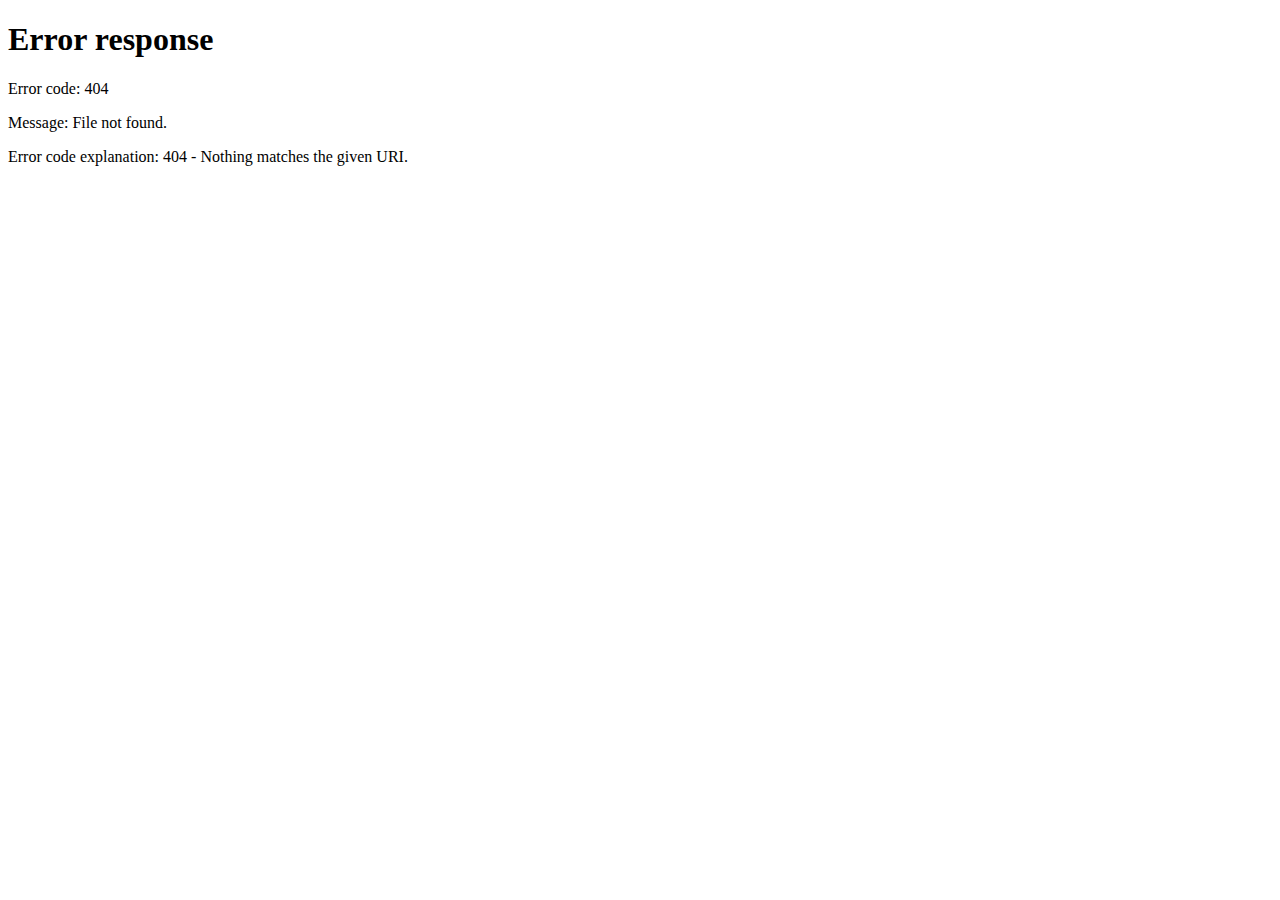
==== about.html @ 1d5e716c "Add files via upload" ====
<!DOCTYPE html>
<html>

<head>
	<title>春鹄 - 关于</title>
	<link href="https://pic.lienav.com/i/2022/04/22/62624478305ee.png" rel="icon">
	<style>
		div#load {
			backdrop-filter: blur(25px);
			-webkit-backdrop-filter: blur(25px);
			background-color: #ecf6ff05;
			z-index: 100;
			width: 100%;
			height: 100%;
			position: fixed;
			top: 0;
		}
	</style>
	<link href="basic.css" rel="stylesheet">
	<script src="basic.js"></script>
</head>

<body>
	<div id="load"></div>
	<div class="head">
		<div id="left">
			<a href="/Slouchwind">
				<div id="icon">
					<img src="https://m.xiguacity.cn/post/6042be99fef5f8753d6c03c1/c3750ecf-94c1-4d3f-9f3a-4bf2834fd779.svg">
				</div>
			</a>
			<div><a href="/Slouchwind/editor">项目</a></div>
		</div>
		<div id="right">
			<div id="time"></div>
			<div>
				<img id="color" src="">
			</div>
		</div>
	</div>
	<div id="top"></div>
	<p>感谢您来访春鹄的个人网站！</p>
	<p>这是一位前端初学者的第一个网站(*╹▽╹*)</p>
	<p>这是我的头像 ↓</p>
	<div id="user"><img src="https://pic.lienav.com/i/2022/05/10/627a4567b4b27.jpg" class="userImg"></div>
	<div id="bottom">
		<div id="A">
			<a href="https://qixie.rth1.me/" target="_blank">齐谐者</a>
			<a href="/Slouchwind/about">关于</a>
		</div>
	</div>
</body>

</html>
---- basic.css ----
/*全局css*/

:root {
    --main: #719fe3;
    --main-hover: #96bbf1;
    --main-active: #4c7dd6;
    --main-bg: #1c1c1c;
    --main-color: #ffffff;
    --right-bg: #2525258f;
    --right-hover: #00000040;
    --right-shadow: #000000b3;
    --scroll-bg: #2b2b2b;
    --scroll-line-bg: #575757;
    --head-bg: #1c1c1c7d;
    --head-shadow: #0a0a0abd;
    --card-bg: #292929;
    --card-shadow: #111111;
}

::-webkit-scrollbar {
    width: 8px;
    background-color: var(--scroll-bg);
}

::-webkit-scrollbar-thumb {
    border-radius: 4px;
    background-color: var(--scroll-line-bg);
}

::selection {
    background-color: var(--main-active);
    color: var(--main-bg);
}

body {
    margin: 0;
    background-color: var(--main-bg);
	overflow: hidden;
}

* {
    transition-timing-function: ease-in-out;
    transition-duration: 0.2s;
}

a {
    text-decoration: none;
    font-size: 18px;
    transition-duration: 0.2s;
}

p,
h3 {
    color: var(--main-color);
    text-align: center;
}

p.title {
    font-size: 3em;
    margin-block-start: 5px;
    margin-block-end: 5px;
}

/*导航栏*/

div.head {
    background-color: var(--head-bg);
    color: var(--main);
    width: 100%;
    height: 75px;
    box-shadow: 0px 2px 15px 0px var(--head-shadow);
    position: fixed;
    top: 0;
    backdrop-filter: blur(10px);
    -webkit-backdrop-filter: blur(10px);
    /*Safari*/
    display: flex;
    align-content: center;
    align-items: center;
    justify-content: space-between;
}

div.head>div div {
    padding: 0 10px;
    float: left;
    display: flex;
    align-content: center;
    justify-content: center;
    align-items: center;
    flex-direction: row;
}

/*导航栏链接*/
div.head a:link {
    color: var(--main);
}

div.head a:visited {
    color: var(--main);
}

div.head a:hover {
    color: var(--main-hover);
}

div.head a:active {
    color: var(--main-active);
}

/*左边栏*/
div.head>div#left {
    display: flex;
}

div#icon {
    display: flex;
}

div#icon>img {
    width: auto;
    height: 65px;
}

/*右边栏*/
div.head>div#right {
    display: flex;
    align-items: center;
}

div#time {
    display: block;
    padding: 5px;
    border-radius: 5px;
    height: 20px;
    right: 10px;
    transition-duration: 0.2s;
    overflow: hidden;
    font-size: 18px;
    text-align: center;
}

div#time:hover {
    height: 48px;
}

div#time>p {
    margin: 0 5px;
	font-family: consolas;
}

img[src="https://m.xiguacity.cn/post/6042be99fef5f8753d6c03c1/b60fa262-cfc1-406d-814c-2ffaf63baaf0.svg"],
img[src="https://m.xiguacity.cn/post/6042be99fef5f8753d6c03c1/5c2cac44-609e-490e-ade0-78db98454575.svg"],
img[src="https://m.xiguacity.cn/post/6042be99fef5f8753d6c03c1/bfb1f419-05e8-45bd-ab38-4e79d6b40e04.svg"] {
    height: 30px;
    margin-right: 5px;
}

div#top {
    width: 100%;
    height: 75px;
    top: 0;
}

/*右键菜单*/

ul.rightMouse {
    border-radius: 10px;
    width: 140px;
    height: max-content;
    background-color: var(--right-bg);
    font-size: 10px;
    list-style: none;
    line-height: 35px;
    position: fixed;
    display: none;
    padding-left: 0;
    margin: 0;
    transition-duration: 0.2s;
    backdrop-filter: blur(5px);
    z-index: 1000;
    box-shadow: 0 0 25px 0px var(--right-shadow);
    color: var(--main-color);
}

ul.rightMouse>li {
    padding: 0 15px;
    margin: 5px;
    border-radius: 5px;
    transition-duration: 0.2s;
}

ul.rightMouse>li:hover {
	background-color: var(--right-hover);
}

/*底部信息*/

div#bottom {
    width: 100%;
    height: 150px;
    background-color: var(--main);
    bottom: 0;
    margin-top: 3em;
    color: #ffffff;
}

/*底部链接*/
div#bottom>div#A {
    text-align: center;
    padding: 20px;
}

div#bottom>div#A>a {
    color: #ffffff;
    font-size: 16px;
    margin: 5px;
}

div#bottom>div#A>a:active {
    font-size: 15px;
}

/*
关于页面css
https://qixie.rth1.me/Slouchwind/about
*/

div#user {
    margin: auto;
    text-align: center;
}

img.userImg {
    border-radius: 50%;
    width: 25%;
    margin: 3em;
}

/*
项目页面css
https://qixie.rth1.me/Slouchwind/editor
*/

div#editor {
    margin: auto;
    width: max-content;
    height: 310px;
}

div.card {
    border-radius: 32.5px;
    background-color: var(--card-bg);
    box-shadow: 0 0 15px var(--card-shadow);
    margin: 15px 10px;
    transition-duration: 0.3s;
    text-align: center;
    overflow: hidden;
    display: flex;
    justify-content: center;
    flex-wrap: wrap;
    align-content: stretch;
    float: left;
    width: 65px;
    height: 310px;
}

div.card:hover {
    border-radius: 15px;
    width: 300px;
    box-shadow: 0 0 20px 5px var(--card-shadow);
}

div.card>p {
    margin: 10px auto;
}

div.card>img {
    height: 190px;
}
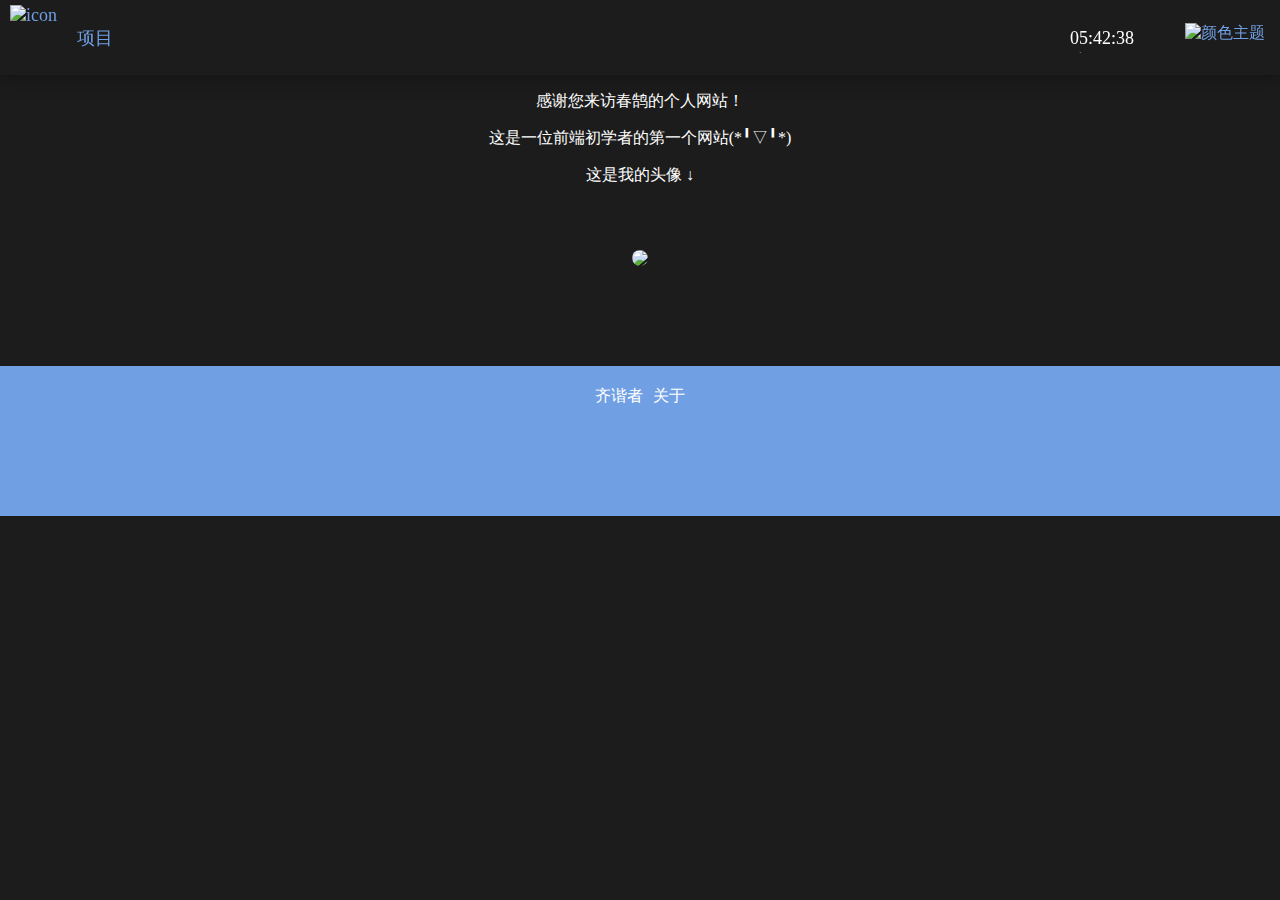
==== commit c6d6171c: "about" ====
--- a/about.html
+++ b/about.html
@@ -1,54 +1,18 @@
-<!DOCTYPE html>
-<html>
+<!doctype html>
+<html lang="en">
 
 <head>
-	<title>春鹄 - 关于</title>
-	<link href="https://pic.lienav.com/i/2022/04/22/62624478305ee.png" rel="icon">
-	<style>
-		div#load {
-			backdrop-filter: blur(25px);
-			-webkit-backdrop-filter: blur(25px);
-			background-color: #ecf6ff05;
-			z-index: 100;
-			width: 100%;
-			height: 100%;
-			position: fixed;
-			top: 0;
-		}
-	</style>
-	<link href="basic.css" rel="stylesheet">
-	<script src="basic.js"></script>
+    <meta charset="utf-8" />
+    <link rel="icon" href="https://pic.lienav.com/i/2022/04/22/62624478305ee.png" />
+    <meta name="viewport" content="width=device-width,initial-scale=1" />
+    <title>春鹄 - 关于</title>
+    <script defer="defer" src="./static/js/main.about.js"></script>
+    <link href="./static/css/main.about.css" rel="stylesheet">
 </head>
 
 <body>
-	<div id="load"></div>
-	<div class="head">
-		<div id="left">
-			<a href="/Slouchwind">
-				<div id="icon">
-					<img src="https://m.xiguacity.cn/post/6042be99fef5f8753d6c03c1/c3750ecf-94c1-4d3f-9f3a-4bf2834fd779.svg">
-				</div>
-			</a>
-			<div><a href="/Slouchwind/editor">项目</a></div>
-		</div>
-		<div id="right">
-			<div id="time"></div>
-			<div>
-				<img id="color" src="">
-			</div>
-		</div>
-	</div>
-	<div id="top"></div>
-	<p>感谢您来访春鹄的个人网站！</p>
-	<p>这是一位前端初学者的第一个网站(*╹▽╹*)</p>
-	<p>这是我的头像 ↓</p>
-	<div id="user"><img src="https://pic.lienav.com/i/2022/05/10/627a4567b4b27.jpg" class="userImg"></div>
-	<div id="bottom">
-		<div id="A">
-			<a href="https://qixie.rth1.me/" target="_blank">齐谐者</a>
-			<a href="/Slouchwind/about">关于</a>
-		</div>
-	</div>
+    <noscript>You need to enable JavaScript to run this app.</noscript>
+    <div id="root"></div>
 </body>
 
 </html>--- a/static/css/main.about.css
+++ b/static/css/main.about.css
@@ -0,0 +1,2 @@
+div.head{backdrop-filter:blur(10px);-webkit-backdrop-filter:blur(10px);background-color:#1c1c1c40;background-color:var(--head-bg);box-shadow:0 2px 15px 0 #111111cc;box-shadow:0 2px 15px 0 var(--head-shadow);color:#719fe3;color:var(--main);height:75px;justify-content:space-between;position:fixed;top:0;width:100%}div.head,div.head>div div{align-content:center;align-items:center;display:flex}div.head>div div{flex-direction:row;float:left;justify-content:center;padding:0 10px}div.head a:link,div.head a:visited{color:#719fe3;color:var(--main)}div.head a:hover{color:#96bbf1;color:var(--main-hover)}div.head a:active{color:#4c7dd6;color:var(--main-active)}div#icon,div.head>div#left{display:flex}div#icon>img{height:65px;width:auto}div.head>div#right{align-items:center;display:flex}div#clock{border-radius:5px;display:block;font-size:18px;height:20px;overflow:hidden;padding:5px;right:10px;text-align:center;transition-duration:.2s}div#clock:hover{height:48px}div#clock>p{font-family:consolas;margin:0 5px}img#color{height:30px;margin-right:5px}div#top{height:75px;top:0;width:100%}div#bottom{background-color:#719fe3;background-color:var(--main);bottom:0;color:#fff;height:150px;margin-top:3em;width:100%}div#bottom>div#A{padding:20px;text-align:center}div#bottom>div#A>a{color:#fff;font-size:16px;margin:5px}div#bottom>div#A>a:active{font-size:15px}div#bottom p{color:#fff}div#user{margin:auto;text-align:center}img.userImg{border-radius:50%;margin:3em;width:25%}:root{--main:#719fe3;--main-hover:#96bbf1;--main-active:#4c7dd6;--main-bg:#1c1c1c;--main-color:#fff;--right-bg:#2525258f;--right-hover:#00000040;--right-shadow:#000000b3;--scroll-bg:#2b2b2b;--scroll-line-bg:#575757;--head-bg:#1c1c1c40;--head-shadow:#111111cc;--card-bg:#292929;--card-shadow:#111}::-webkit-scrollbar{background-color:#2b2b2b;background-color:var(--scroll-bg);width:8px}::-webkit-scrollbar-thumb{background-color:#575757;background-color:var(--scroll-line-bg);border-radius:4px}::selection{background-color:#4c7dd6;background-color:var(--main-active);color:#1c1c1c;color:var(--main-bg)}body{background-color:#1c1c1c;background-color:var(--main-bg);margin:0}*{transition-timing-function:ease-in-out}*,a{transition-duration:.2s}a{font-size:18px;text-decoration:none}h3,p{color:#fff;color:var(--main-color);text-align:center}p.title{-webkit-margin-before:5px;-webkit-margin-after:5px;font-size:3em;margin-block-end:5px;margin-block-start:5px}
+/*\# sourceMappingURL=main.b45c4dea.css.map*/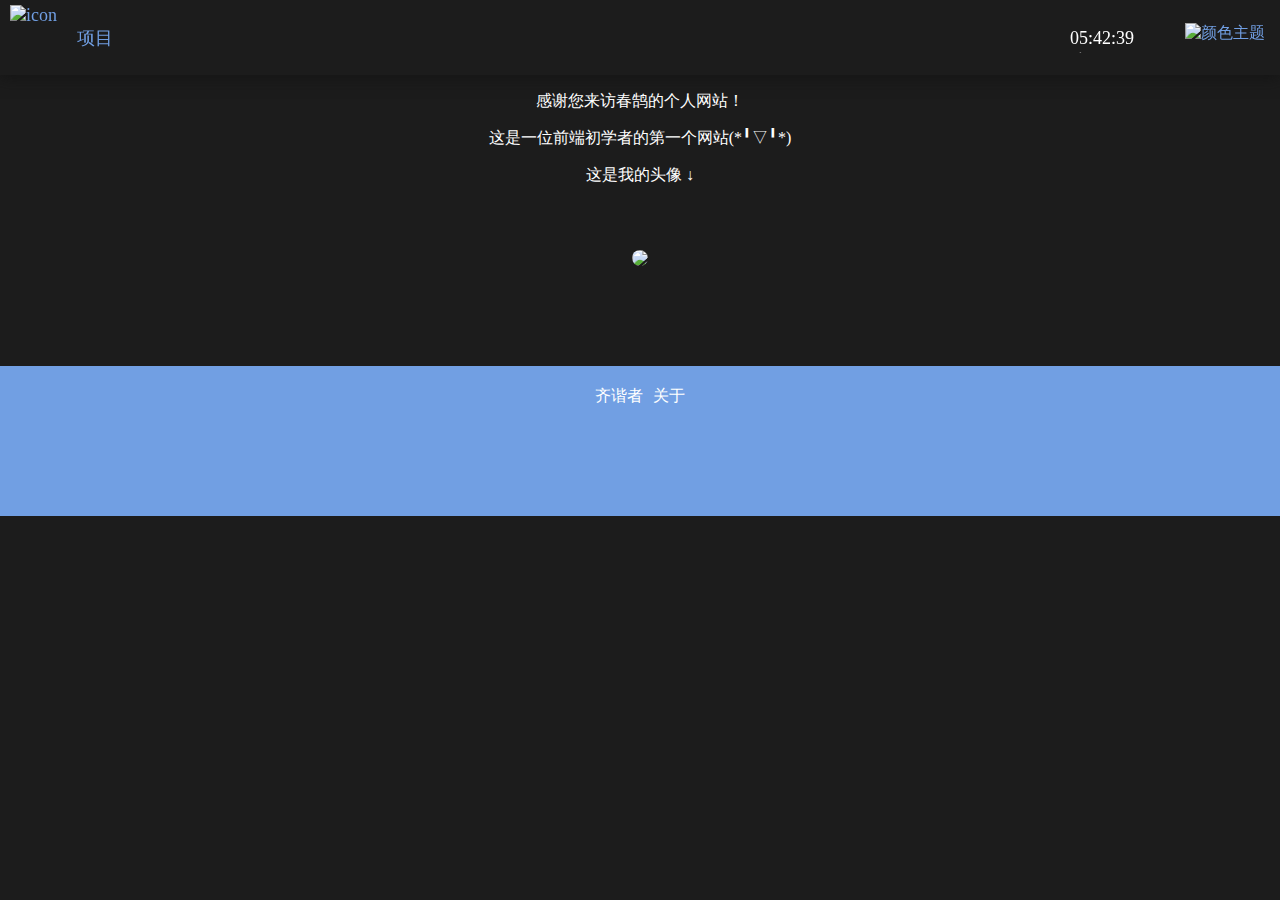
==== commit 0384fab5: "s+l" ====
--- a/about.html
+++ b/about.html
@@ -8,6 +8,8 @@
     <title>春鹄 - 关于</title>
     <script defer="defer" src="./static/js/main.about.js"></script>
     <link href="./static/css/main.about.css" rel="stylesheet">
+	<script src="./static/js/basic.js"></script>
+	<link href="./static/css/basic.css" rel="stylesheet">
 </head>
 
 <body>
--- a/static/css/basic.css
+++ b/static/css/basic.css
@@ -0,0 +1,31 @@
+/*右键菜单*/
+
+ul.rightMouse {
+    border-radius: 10px;
+    width: 140px;
+    height: max-content;
+    background-color: var(--right-bg);
+    font-size: 10px;
+    list-style: none;
+    line-height: 35px;
+    position: fixed;
+    display: none;
+    padding-left: 0;
+    margin: 0;
+    transition-duration: 0.2s;
+    backdrop-filter: blur(5px);
+    z-index: 1000;
+    box-shadow: 0 0 25px 0px var(--right-shadow);
+    color: var(--main-color);
+}
+
+ul.rightMouse>li {
+    padding: 0 15px;
+    margin: 5px;
+    border-radius: 5px;
+    transition-duration: 0.2s;
+}
+
+ul.rightMouse>li:hover {
+    background-color: var(--right-hover);
+}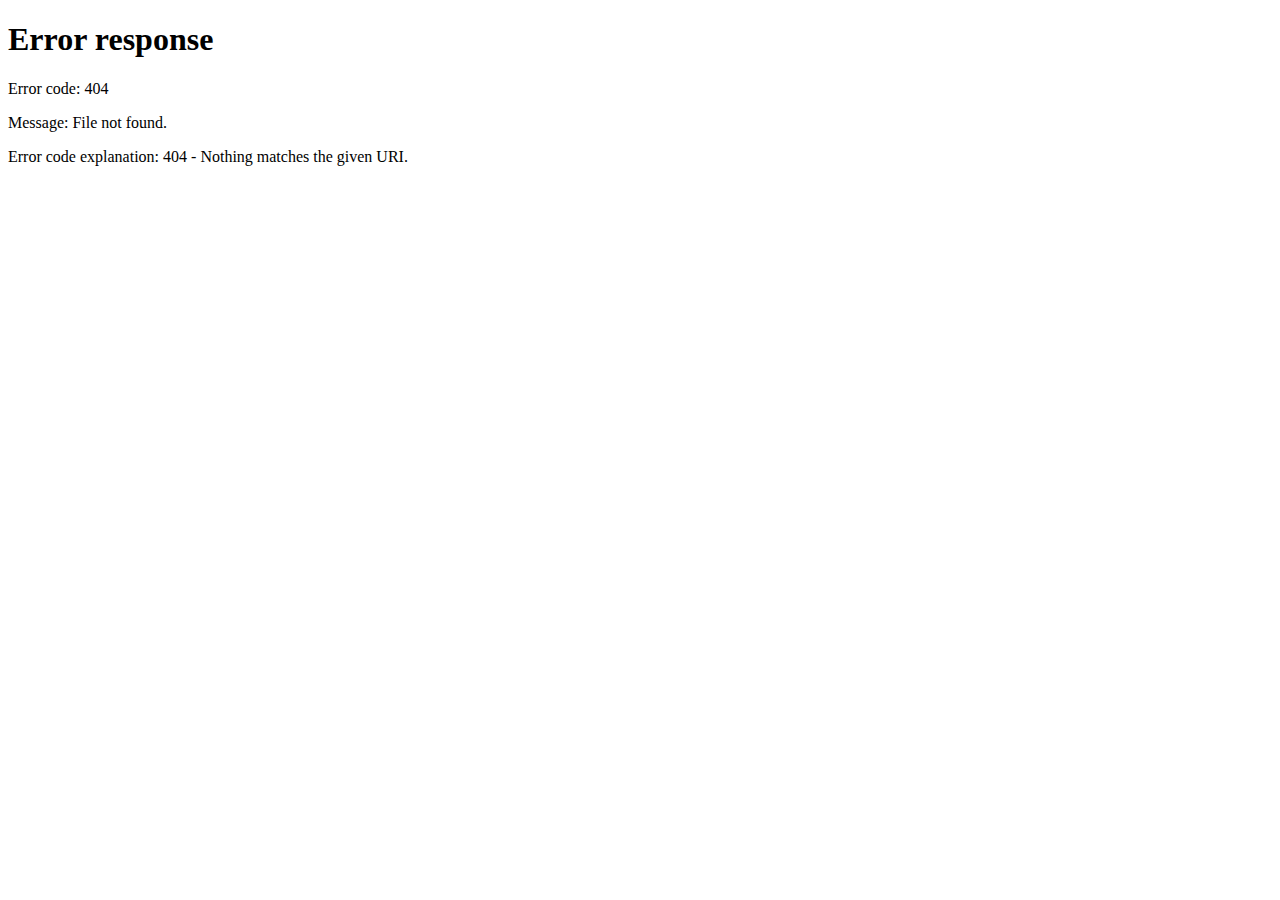
==== commit 70e169d9: "editor" ====
--- a/about.html
+++ b/about.html
@@ -7,7 +7,7 @@
     <meta name="viewport" content="width=device-width,initial-scale=1" />
     <title>春鹄 - 关于</title>
     <script defer="defer" src="./static/js/main.about.js"></script>
-    <link href="./static/css/main.about.css" rel="stylesheet">
+    <link href="./static/css/main.css" rel="stylesheet">
 	<script src="./static/js/basic.js"></script>
 	<link href="./static/css/basic.css" rel="stylesheet">
 </head>
--- a/static/css/main.css
+++ b/static/css/main.css
@@ -0,0 +1,2 @@
+div.head{backdrop-filter:blur(10px);-webkit-backdrop-filter:blur(10px);background-color:#1c1c1c40;background-color:var(--head-bg);box-shadow:0 2px 15px 0 #111111cc;box-shadow:0 2px 15px 0 var(--head-shadow);color:#719fe3;color:var(--main);height:75px;justify-content:space-between;position:fixed;top:0;width:100%}div.head,div.head>div div{align-content:center;align-items:center;display:flex}div.head>div div{flex-direction:row;float:left;justify-content:center;padding:0 10px}div.head a:link,div.head a:visited{color:#719fe3;color:var(--main)}div.head a:hover{color:#96bbf1;color:var(--main-hover)}div.head a:active{color:#4c7dd6;color:var(--main-active)}div#icon,div.head>div#left{display:flex}div#icon>img{height:65px;width:auto}div.head>div#right{align-items:center;display:flex}div#clock{border-radius:5px;display:block;font-size:18px;height:20px;overflow:hidden;padding:5px;right:10px;text-align:center;transition-duration:.2s}div#clock:hover{height:48px}div#clock>p{font-family:consolas;margin:0 5px}img#color{height:30px;margin-right:5px}div#top{height:75px;top:0;width:100%}div#bottom{background-color:#719fe3;background-color:var(--main);bottom:0;color:#fff;height:150px;margin-top:3em;width:100%}div#bottom>div#A{padding:20px;text-align:center}div#bottom>div#A>a{color:#fff;font-size:16px;margin:5px}div#bottom>div#A>a:active{font-size:15px}div#bottom p{color:#fff}div#user{margin:auto;text-align:center}img.userImg{border-radius:50%;margin:3em;width:25%}div#editor{height:310px;margin:auto;width:-webkit-max-content;width:max-content}div.card{align-content:stretch;background-color:#292929;background-color:var(--card-bg);border-radius:32.5px;box-shadow:0 0 15px #111;box-shadow:0 0 15px var(--card-shadow);display:flex;flex-wrap:wrap;float:left;height:310px;justify-content:center;margin:15px 10px;overflow:hidden;text-align:center;transition-duration:.3s;width:65px}div.card:hover{border-radius:15px;box-shadow:0 0 20px 5px #111;box-shadow:0 0 20px 5px var(--card-shadow);width:300px}div.card>p{margin:10px auto}div.card>img{height:190px}:root{--main:#719fe3;--main-hover:#96bbf1;--main-active:#4c7dd6;--main-bg:#1c1c1c;--main-color:#fff;--right-bg:#2525258f;--right-hover:#00000040;--right-shadow:#000000b3;--scroll-bg:#2b2b2b;--scroll-line-bg:#575757;--head-bg:#1c1c1c40;--head-shadow:#111111cc;--card-bg:#292929;--card-shadow:#111}::-webkit-scrollbar{background-color:#2b2b2b;background-color:var(--scroll-bg);width:8px}::-webkit-scrollbar-thumb{background-color:#575757;background-color:var(--scroll-line-bg);border-radius:4px}::selection{background-color:#4c7dd6;background-color:var(--main-active);color:#1c1c1c;color:var(--main-bg)}body{background-color:#1c1c1c;background-color:var(--main-bg);margin:0}*{transition-timing-function:ease-in-out}*,a{transition-duration:.2s}a{font-size:18px;text-decoration:none}h3,p{color:#fff;color:var(--main-color);text-align:center}p.title{-webkit-margin-before:5px;-webkit-margin-after:5px;font-size:3em;margin-block-end:5px;margin-block-start:5px}
+/*、# sourceMappingURL=main.246e2668.css.map*/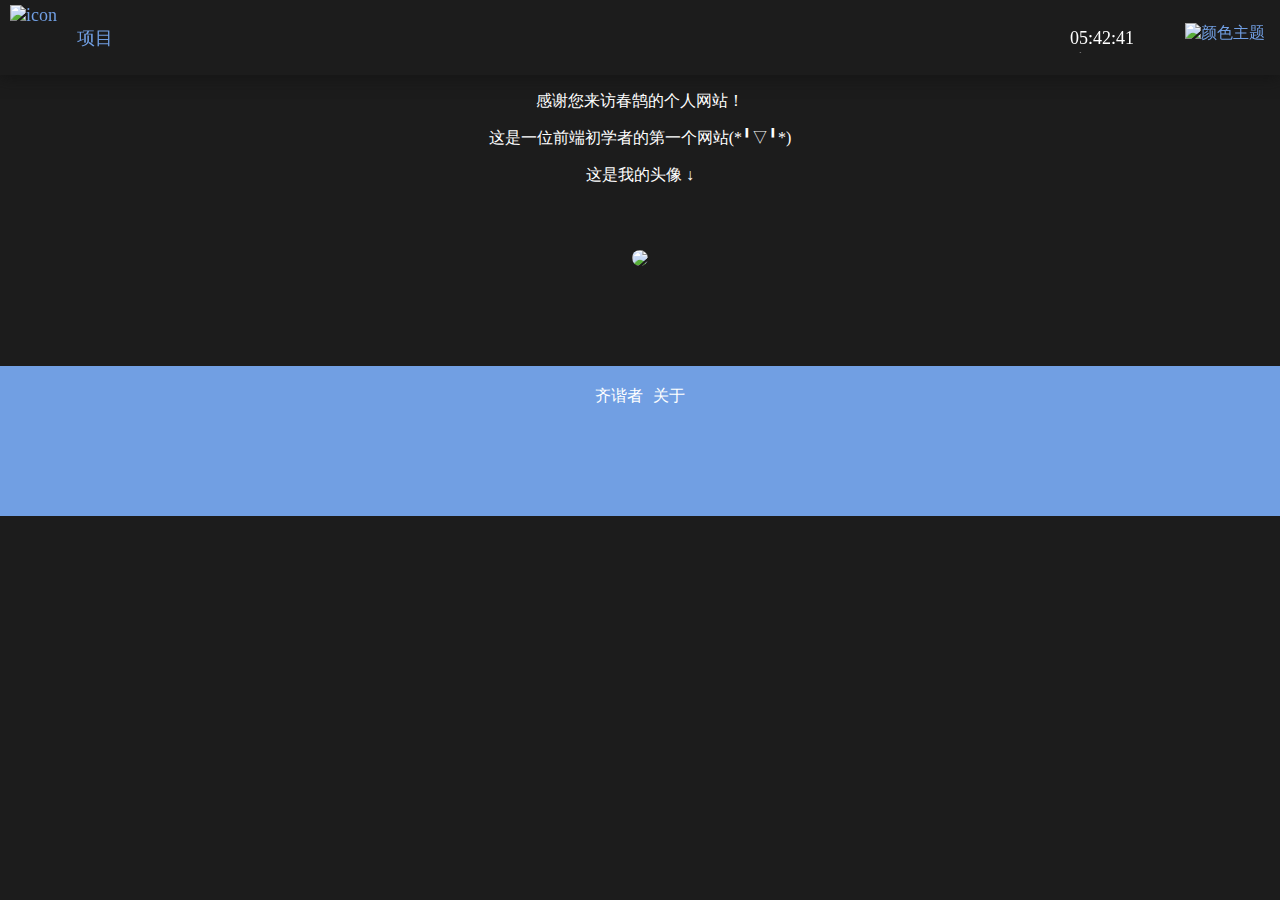
==== commit a0fb705b: "basic" ====
--- a/about.html
+++ b/about.html
@@ -8,8 +8,6 @@
     <title>春鹄 - 关于</title>
     <script defer="defer" src="./static/js/main.about.js"></script>
     <link href="./static/css/main.css" rel="stylesheet">
-	<script src="./static/js/basic.js"></script>
-	<link href="./static/css/basic.css" rel="stylesheet">
 </head>
 
 <body>
--- a/static/css/main.css
+++ b/static/css/main.css
@@ -1,2 +1 @@
-div.head{backdrop-filter:blur(10px);-webkit-backdrop-filter:blur(10px);background-color:#1c1c1c40;background-color:var(--head-bg);box-shadow:0 2px 15px 0 #111111cc;box-shadow:0 2px 15px 0 var(--head-shadow);color:#719fe3;color:var(--main);height:75px;justify-content:space-between;position:fixed;top:0;width:100%}div.head,div.head>div div{align-content:center;align-items:center;display:flex}div.head>div div{flex-direction:row;float:left;justify-content:center;padding:0 10px}div.head a:link,div.head a:visited{color:#719fe3;color:var(--main)}div.head a:hover{color:#96bbf1;color:var(--main-hover)}div.head a:active{color:#4c7dd6;color:var(--main-active)}div#icon,div.head>div#left{display:flex}div#icon>img{height:65px;width:auto}div.head>div#right{align-items:center;display:flex}div#clock{border-radius:5px;display:block;font-size:18px;height:20px;overflow:hidden;padding:5px;right:10px;text-align:center;transition-duration:.2s}div#clock:hover{height:48px}div#clock>p{font-family:consolas;margin:0 5px}img#color{height:30px;margin-right:5px}div#top{height:75px;top:0;width:100%}div#bottom{background-color:#719fe3;background-color:var(--main);bottom:0;color:#fff;height:150px;margin-top:3em;width:100%}div#bottom>div#A{padding:20px;text-align:center}div#bottom>div#A>a{color:#fff;font-size:16px;margin:5px}div#bottom>div#A>a:active{font-size:15px}div#bottom p{color:#fff}div#user{margin:auto;text-align:center}img.userImg{border-radius:50%;margin:3em;width:25%}div#editor{height:310px;margin:auto;width:-webkit-max-content;width:max-content}div.card{align-content:stretch;background-color:#292929;background-color:var(--card-bg);border-radius:32.5px;box-shadow:0 0 15px #111;box-shadow:0 0 15px var(--card-shadow);display:flex;flex-wrap:wrap;float:left;height:310px;justify-content:center;margin:15px 10px;overflow:hidden;text-align:center;transition-duration:.3s;width:65px}div.card:hover{border-radius:15px;box-shadow:0 0 20px 5px #111;box-shadow:0 0 20px 5px var(--card-shadow);width:300px}div.card>p{margin:10px auto}div.card>img{height:190px}:root{--main:#719fe3;--main-hover:#96bbf1;--main-active:#4c7dd6;--main-bg:#1c1c1c;--main-color:#fff;--right-bg:#2525258f;--right-hover:#00000040;--right-shadow:#000000b3;--scroll-bg:#2b2b2b;--scroll-line-bg:#575757;--head-bg:#1c1c1c40;--head-shadow:#111111cc;--card-bg:#292929;--card-shadow:#111}::-webkit-scrollbar{background-color:#2b2b2b;background-color:var(--scroll-bg);width:8px}::-webkit-scrollbar-thumb{background-color:#575757;background-color:var(--scroll-line-bg);border-radius:4px}::selection{background-color:#4c7dd6;background-color:var(--main-active);color:#1c1c1c;color:var(--main-bg)}body{background-color:#1c1c1c;background-color:var(--main-bg);margin:0}*{transition-timing-function:ease-in-out}*,a{transition-duration:.2s}a{font-size:18px;text-decoration:none}h3,p{color:#fff;color:var(--main-color);text-align:center}p.title{-webkit-margin-before:5px;-webkit-margin-after:5px;font-size:3em;margin-block-end:5px;margin-block-start:5px}
-/*、# sourceMappingURL=main.246e2668.css.map*/+div.head{backdrop-filter:blur(10px);-webkit-backdrop-filter:blur(10px);background-color:#1c1c1c40;background-color:var(--head-bg);box-shadow:0 2px 15px 0 #111111cc;box-shadow:0 2px 15px 0 var(--head-shadow);color:#719fe3;color:var(--main);height:75px;justify-content:space-between;position:fixed;top:0;width:100%}div.head,div.head>div div{align-content:center;align-items:center;display:flex}div.head>div div{flex-direction:row;float:left;justify-content:center;padding:0 10px}div.head a:link,div.head a:visited{color:#719fe3;color:var(--main)}div.head a:hover{color:#96bbf1;color:var(--main-hover)}div.head a:active{color:#4c7dd6;color:var(--main-active)}div#icon,div.head>div#left{display:flex}div#icon>img{height:65px;width:auto}div.head>div#right{align-items:center;display:flex}div#clock{border-radius:5px;display:block;font-size:18px;height:20px;overflow:hidden;padding:5px;right:10px;text-align:center;transition-duration:.2s}div#clock:hover{height:48px}div#clock>p{font-family:consolas;margin:0 5px}img#color{height:30px;margin-right:5px}div#top{height:75px;top:0;width:100%}div#bottom{background-color:#719fe3;background-color:var(--main);bottom:0;color:#fff;height:150px;margin-top:3em;width:100%}div#bottom>div#A{padding:20px;text-align:center}div#bottom>div#A>a{color:#fff;font-size:16px;margin:5px}div#bottom>div#A>a:active{font-size:15px}div#bottom p{color:#fff}div#user{margin:auto;text-align:center}img.userImg{border-radius:50%;margin:3em;width:25%}div#editor{height:310px;margin:auto;width:-webkit-max-content;width:max-content}div.card{align-content:stretch;background-color:#292929;background-color:var(--card-bg);border-radius:32.5px;box-shadow:0 0 15px #111;box-shadow:0 0 15px var(--card-shadow);display:flex;flex-wrap:wrap;float:left;height:310px;justify-content:center;margin:15px 10px;overflow:hidden;text-align:center;transition-duration:.3s;width:65px}div.card:hover{border-radius:15px;box-shadow:0 0 20px 5px #111;box-shadow:0 0 20px 5px var(--card-shadow);width:300px}div.card>p{margin:10px auto}div.card>img{height:190px}ul.rightMouse{-webkit-backdrop-filter:blur(5px);backdrop-filter:blur(5px);background-color:#2525258f;background-color:var(--right-bg);border-radius:10px;box-shadow:0 0 25px 0 #000000b3;box-shadow:0 0 25px 0 var(--right-shadow);color:#fff;color:var(--main-color);display:none;font-size:10px;height:-webkit-max-content;height:max-content;line-height:35px;list-style:none;margin:0;padding-left:0;position:fixed;transition-duration:.2s;width:140px;z-index:1000}ul.rightMouse>li{border-radius:5px;margin:5px;padding:0 15px;transition-duration:.2s}ul.rightMouse>li:hover{background-color:#00000040;background-color:var(--right-hover)}:root{--main:#719fe3;--main-hover:#96bbf1;--main-active:#4c7dd6;--main-bg:#1c1c1c;--main-color:#fff;--right-bg:#2525258f;--right-hover:#00000040;--right-shadow:#000000b3;--scroll-bg:#2b2b2b;--scroll-line-bg:#575757;--head-bg:#1c1c1c40;--head-shadow:#111111cc;--card-bg:#292929;--card-shadow:#111}::-webkit-scrollbar{background-color:#2b2b2b;background-color:var(--scroll-bg);width:8px}::-webkit-scrollbar-thumb{background-color:#575757;background-color:var(--scroll-line-bg);border-radius:4px}::selection{background-color:#4c7dd6;background-color:var(--main-active);color:#1c1c1c;color:var(--main-bg)}body{background-color:#1c1c1c;background-color:var(--main-bg);margin:0}*{transition-timing-function:ease-in-out}*,a{transition-duration:.2s}a{font-size:18px;text-decoration:none}h3,p{color:#fff;color:var(--main-color);text-align:center}p.title{-webkit-margin-before:5px;-webkit-margin-after:5px;font-size:3em;margin-block-end:5px;margin-block-start:5px}